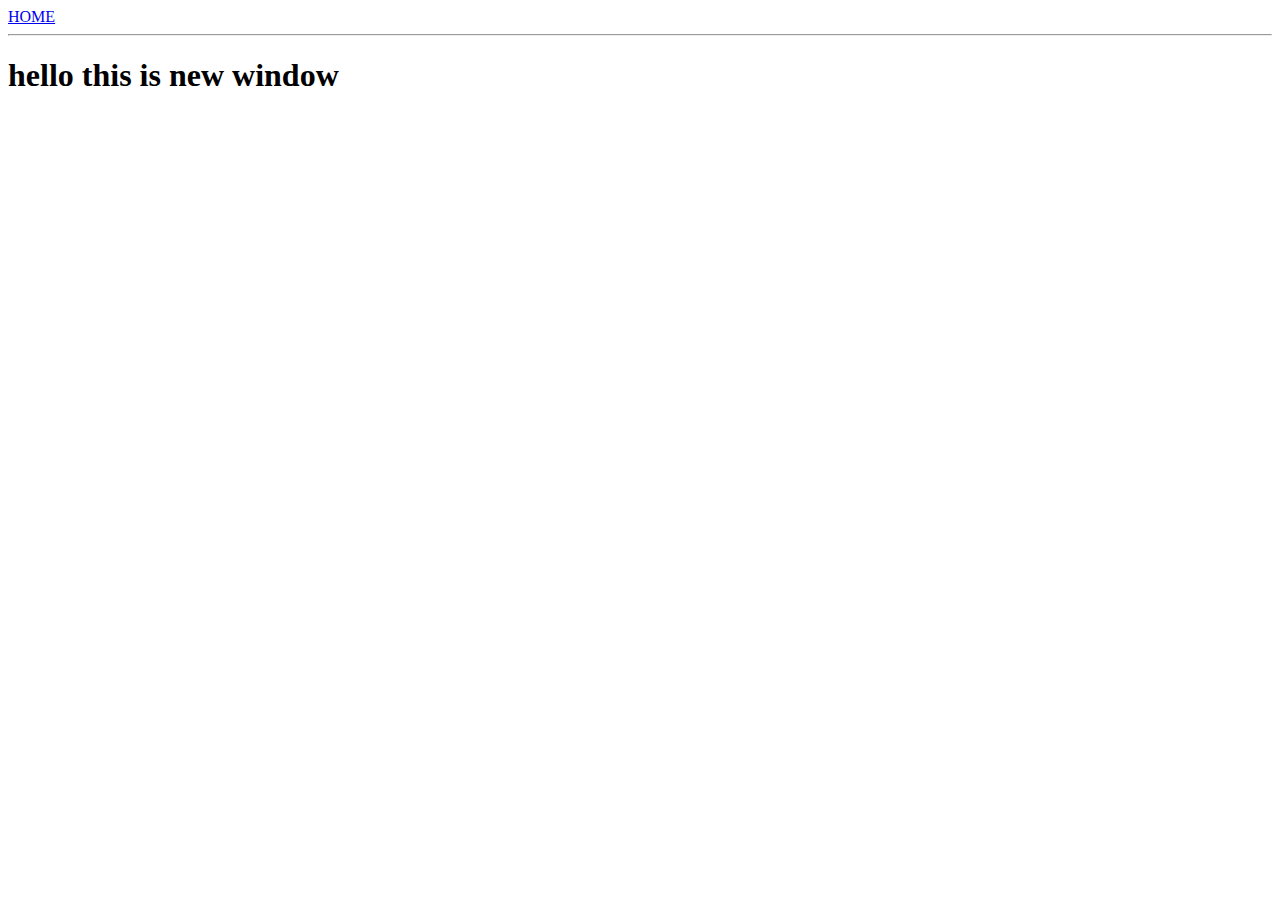
==== ui/aj-one.html @ 5f598035 "[imad-console] Updates ui/aj-one.html" ====
<html>
    <head>
        <title>
            AJ's app
        </title>
        <meta name='viewport' content="width=device-width,initial-scale=1">
    </head>
    <body>
        <a href='/'>HOME</a>
        <hr>
        <h1>hello this is new window</h1>
    </body>
</html>
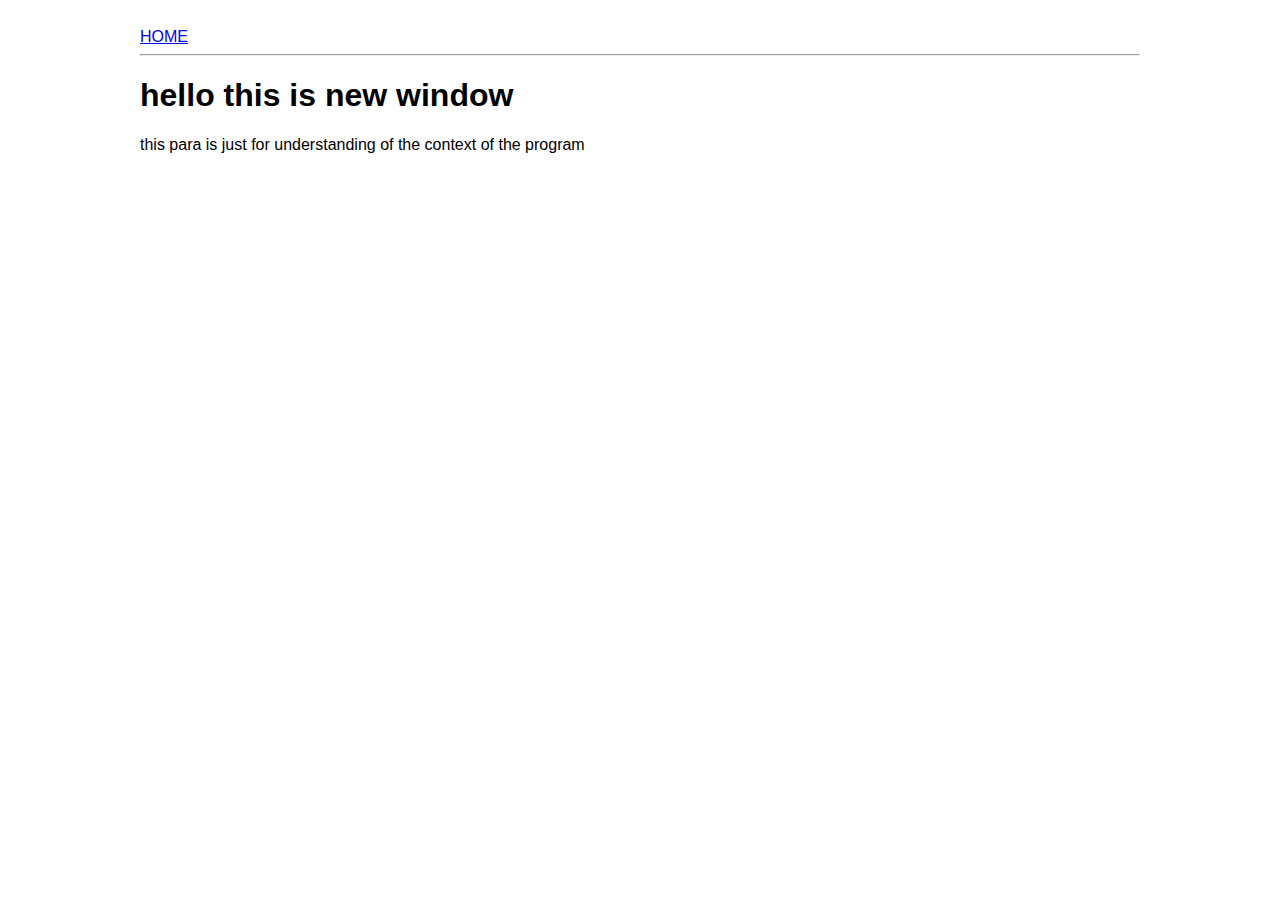
==== commit 9394d1ea: "[imad-console] Updates ui/aj-one.html" ====
--- a/ui/aj-one.html
+++ b/ui/aj-one.html
@@ -3,11 +3,25 @@
         <title>
             AJ's app
         </title>
-        <meta name='viewport' content="width=device-width,initial-scale=1">
+        <meta name='viewport' content="width=device-width,initial-scale=1"/>
+        <style>
+            .container{
+                max-width:1000px;
+                margin:0 auto;
+                color:"green";
+                font-family:sans-serif;
+                padding-top:20px;
+                padding-left:10px;
+                padding-right:10px;
+            }
+        </style>
     </head>
     <body>
-        <a href='/'>HOME</a>
-        <hr>
-        <h1>hello this is new window</h1>
+        <div class="container">
+            <a href='/'>HOME</a>
+            <hr>
+            <h1>hello this is new window</h1>
+            <pr>this para is just for understanding of the context of the program</pr>
+        </div>
     </body>
 </html>
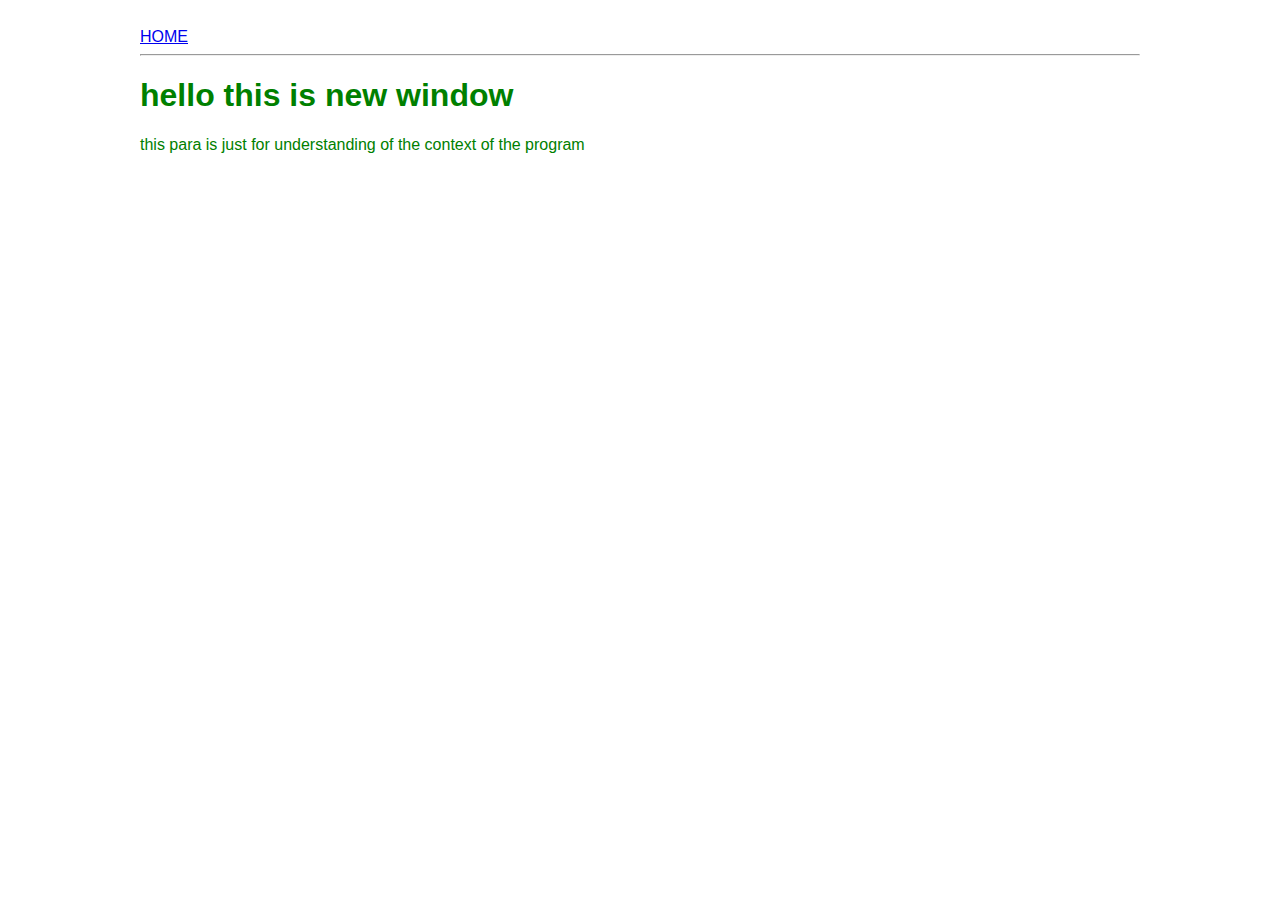
==== commit e1064a61: "[imad-console] Updates ui/aj-one.html" ====
--- a/ui/aj-one.html
+++ b/ui/aj-one.html
@@ -8,7 +8,7 @@
             .container{
                 max-width:1000px;
                 margin:0 auto;
-                color:"green";
+                color:green;
                 font-family:sans-serif;
                 padding-top:20px;
                 padding-left:10px;
@@ -21,7 +21,7 @@
             <a href='/'>HOME</a>
             <hr>
             <h1>hello this is new window</h1>
-            <pr>this para is just for understanding of the context of the program</pr>
+            <p>this para is just for understanding of the context of the program</p>
         </div>
     </body>
 </html>
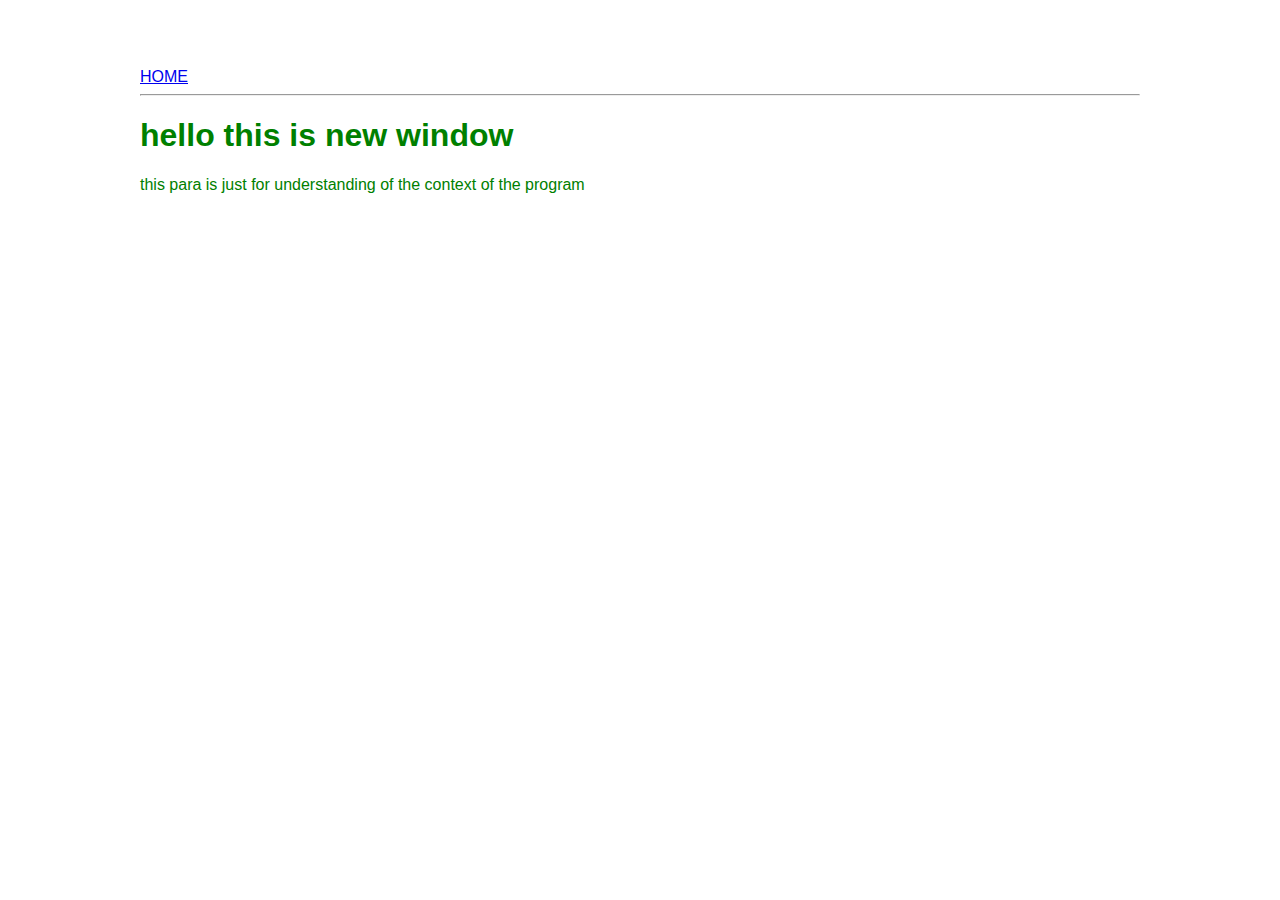
==== commit 89d101ec: "[imad-console] Updates ui/aj-one.html" ====
--- a/ui/aj-one.html
+++ b/ui/aj-one.html
@@ -10,7 +10,7 @@
                 margin:0 auto;
                 color:green;
                 font-family:sans-serif;
-                padding-top:20px;
+                padding-top:60px;
                 padding-left:10px;
                 padding-right:10px;
             }
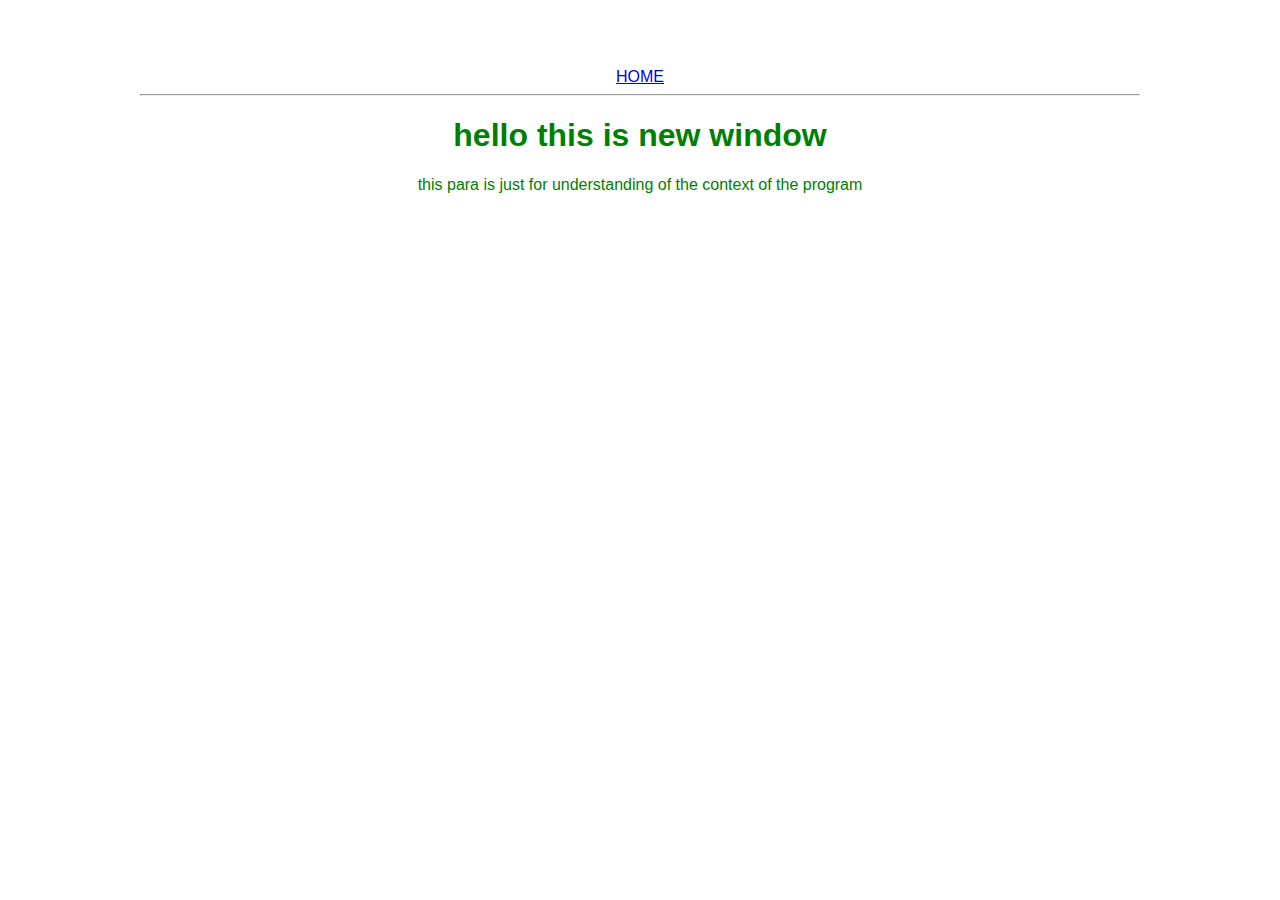
==== commit 012ac085: "[imad-console] Updates ui/aj-one.html" ====
--- a/ui/aj-one.html
+++ b/ui/aj-one.html
@@ -10,9 +10,10 @@
                 margin:0 auto;
                 color:green;
                 font-family:sans-serif;
+                text-align:center;
                 padding-top:60px;
-                padding-left:10px;
-                padding-right:10px;
+                padding-left:20px;
+                padding-right:20px;
             }
         </style>
     </head>
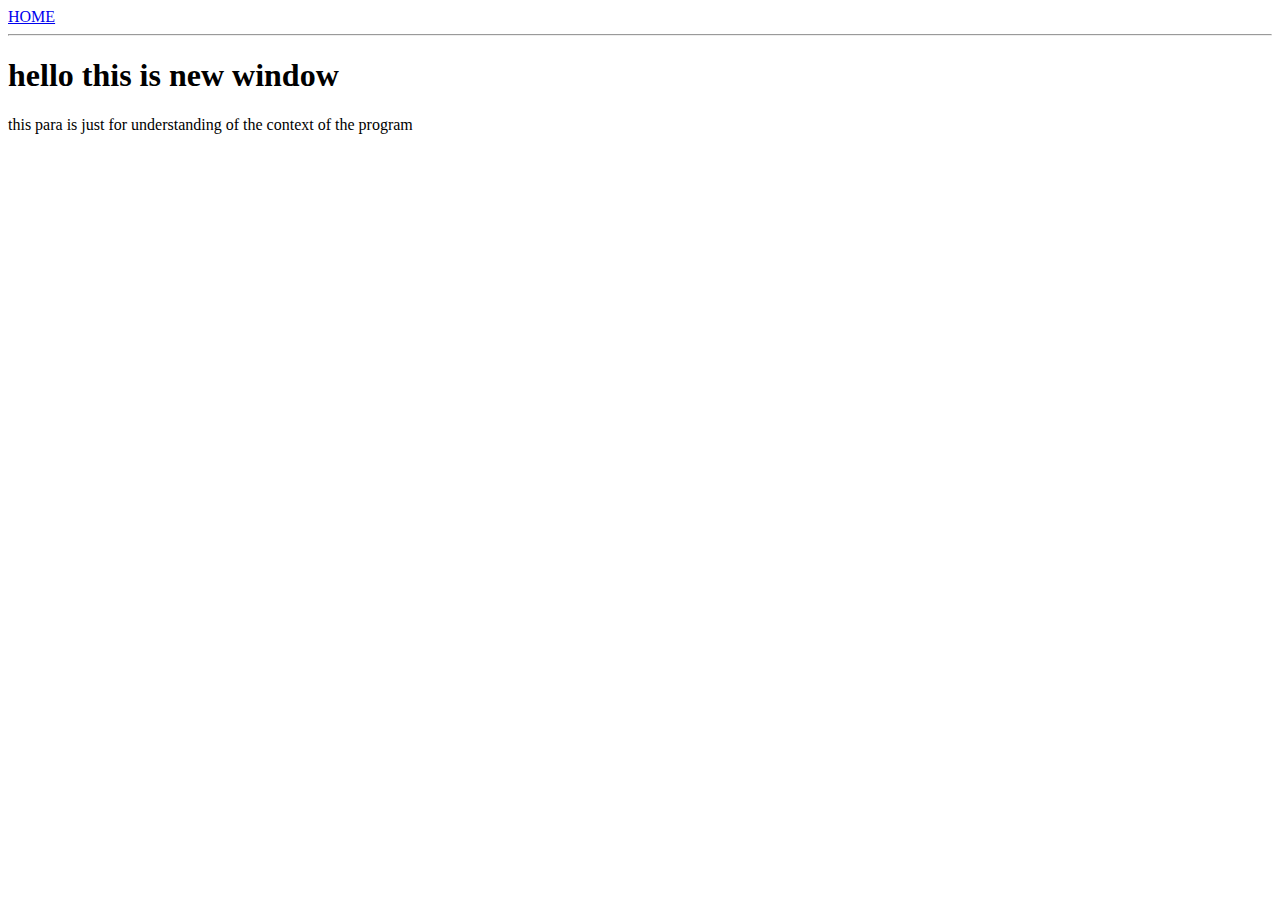
==== commit e9e25491: "[imad-console] Updates ui/aj-one.html" ====
--- a/ui/aj-one.html
+++ b/ui/aj-one.html
@@ -3,19 +3,8 @@
         <title>
             AJ's app
         </title>
+        <link href="/ui/style.css" rel="stylesheet"/>
         <meta name='viewport' content="width=device-width,initial-scale=1"/>
-        <style>
-            .container{
-                max-width:1000px;
-                margin:0 auto;
-                color:green;
-                font-family:sans-serif;
-                text-align:center;
-                padding-top:60px;
-                padding-left:20px;
-                padding-right:20px;
-            }
-        </style>
     </head>
     <body>
         <div class="container">
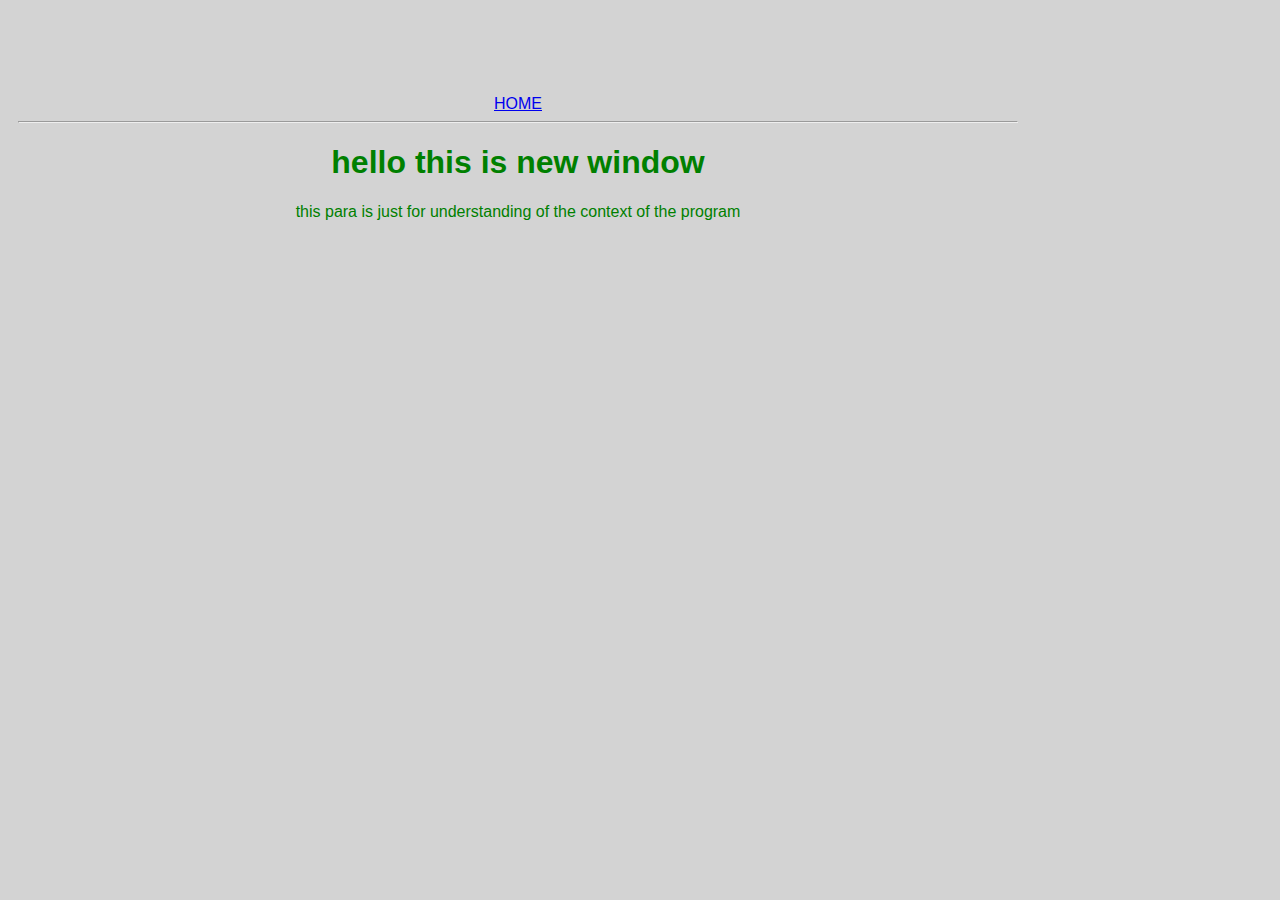
==== commit aa9bb9a6: "[imad-console] Updates ui/aj-one.html" ====
--- a/ui/aj-one.html
+++ b/ui/aj-one.html
@@ -3,8 +3,8 @@
         <title>
             AJ's app
         </title>
-        <link href="/ui/style.css" rel="stylesheet"/>
         <meta name='viewport' content="width=device-width,initial-scale=1"/>
+        <link href="/ui/style.css" rel="stylesheet" />
     </head>
     <body>
         <div class="container">
--- a/ui/style.css
+++ b/ui/style.css
@@ -0,0 +1,30 @@
+body {
+    font-family: sans-serif;
+    background-color: lightgrey;
+    margin-top: 75px;
+}
+
+.center {
+    text-align: center;
+}
+
+.text-big {
+    font-size: 300%;
+}
+
+.bold {
+    font-weight: bold;
+}
+
+.img-medium {
+    height: 200px;
+}
+.container{
+    max-width:1000px;
+    text-align:center;
+    color:green;
+    font-family:sans-serif;
+    padding-top:20px;
+    padding-left:10px;
+    padding-right:10px;
+}
